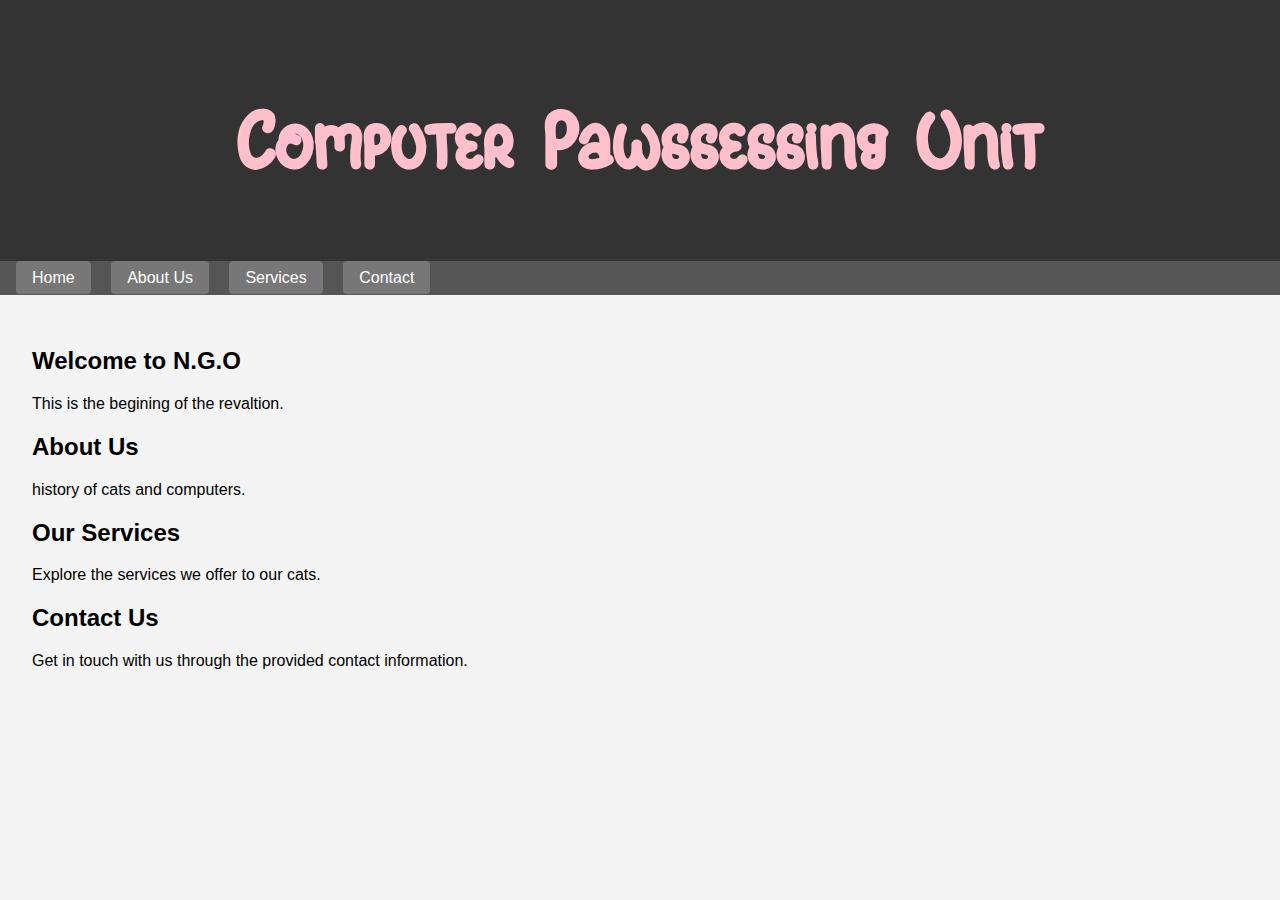
==== index.html @ 7d4e36f9 "first commit" ====
<!DOCTYPE html>
<html lang="en">

<head>
    <meta charset="UTF-8">
    <meta name="viewport" content="width=device-width, initial-scale=1.0">
    <title>C.P.U</title>
    <link rel="stylesheet" href="styles.css">   
</head>
<body>
    <header>
        <h1>Computer Pawssessing Unit</h1>
    </header>

    <nav>
        <a href="#home">Home</a><!-- scott-->
        <a href="about.html">About Us</a><!-- sara -->
        <a href="#services">Services</a><!-- kieran -->
        <a href="#contact">Contact</a><!-- elin -->
    </nav>

    <main>
        <section id="home">
            <h2>Welcome to N.G.O</h2>
            <p>This is the begining of the revaltion.</p>
			<p></p>
        </section>

        <section id="about">
            <h2>About Us</h2>
            <p>history of cats and computers.</p>
        </section>

        <section id="services">
            <h2>Our Services</h2>
            <p>Explore the services we offer to our cats.</p>
        </section>

        <section id="contact">
            <h2>Contact Us</h2>
            <p>Get in touch with us through the provided contact information.</p>
        </section>
    </main>

</body>
</html>
---- styles.css ----
body {
    font-family: 'Arial', sans-serif;
    margin: 0;
    padding: 0;
    background-color: #f4f4f4;
}

header {
    background-color: #333;
    color: #fff;
    text-align: center;
    padding: 1em;
}

nav {
    background-color: #555;
    padding: .5em;}

nav a {
    color: #fff;
    text-decoration: none;
    padding: 0.5em 1em;
    margin: 0 0.5em;
    border-radius: 4px;
    background-color: #777;
}

nav a:hover {
    background-color: #999;
}

main {
    padding: 2em;
}

@font-face{ 
font-family: Meowcat Regular;
src: url(Meowcat-rgmlK.ttf)
}

h1 {
font-family: Meowcat Regular;
color : pink; 
font-size : 100px ;
align-self: center;
}
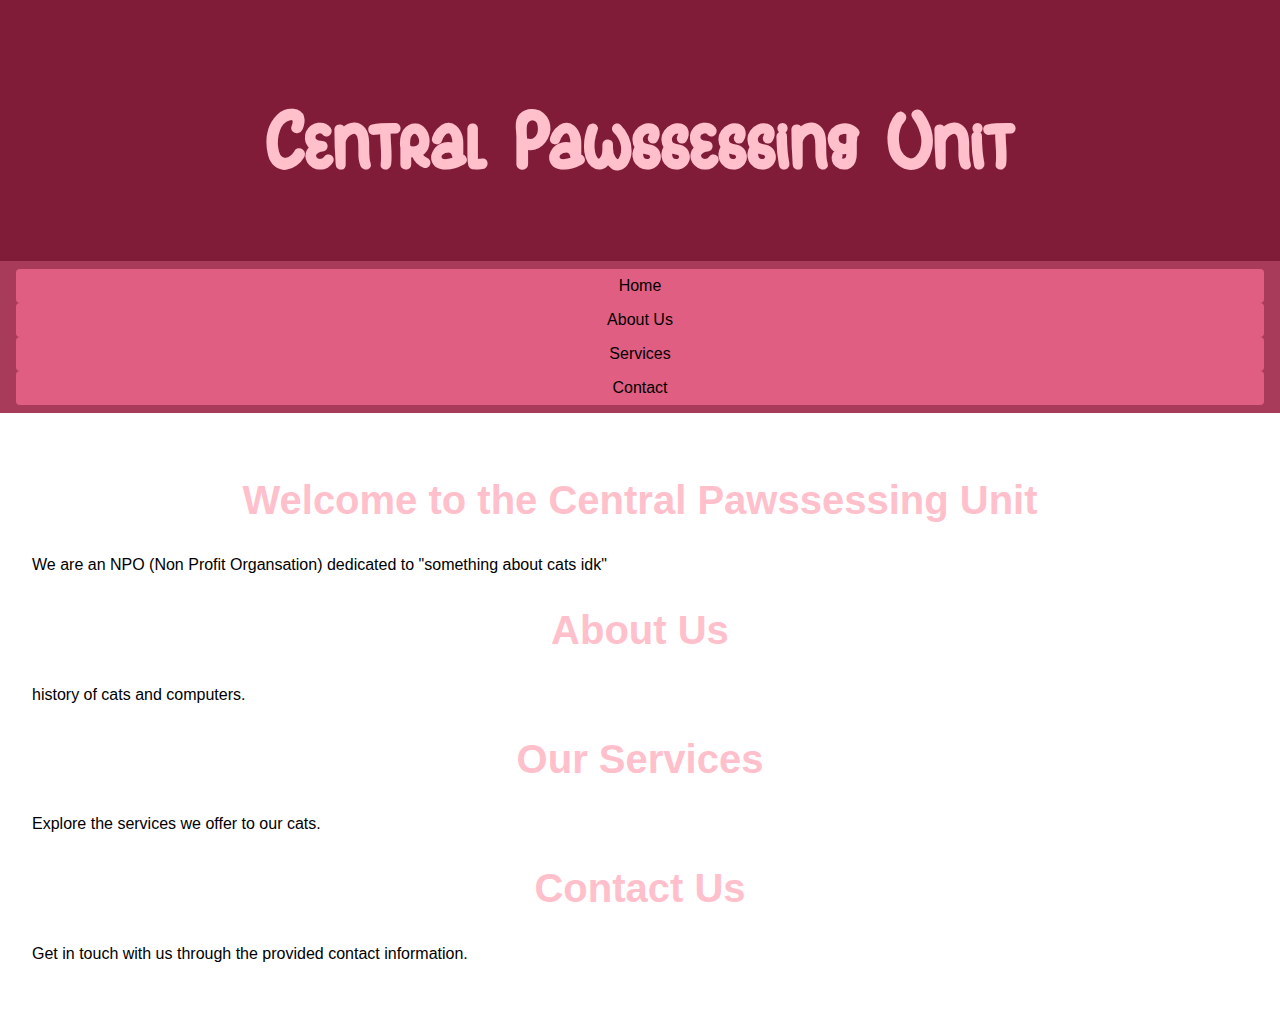
==== commit 8dc9200c: "index changes" ====
--- a/index.html
+++ b/index.html
@@ -5,24 +5,26 @@
     <meta charset="UTF-8">
     <meta name="viewport" content="width=device-width, initial-scale=1.0">
     <title>C.P.U</title>
+    <link rel="icon" type="image/x-icon" href="images/paw-32.ico">
     <link rel="stylesheet" href="styles.css">   
 </head>
 <body>
     <header>
-        <h1>Computer Pawssessing Unit</h1>
+        <h1>Central Pawssessing Unit</h1>
     </header>
 
     <nav>
-        <a href="#home">Home</a><!-- scott-->
+        <a href="index.html">Home</a><!-- scott-->
         <a href="about.html">About Us</a><!-- sara -->
-        <a href="#services">Services</a><!-- kieran -->
-        <a href="#contact">Contact</a><!-- elin -->
+        <a href="services.html">Services</a><!-- kieran -->
+        <a href="contact.html">Contact</a><!-- elin -->
     </nav>
-
+    <div stlye="background-image:url(images/backcat.jpg.jpeg);
+    opacity: 0.5;">
     <main>
-        <section id="home">
-            <h2>Welcome to N.G.O</h2>
-            <p>This is the begining of the revaltion.</p>
+        <section id="Welcome">
+            <h2>Welcome to the Central Pawssessing Unit</h2>
+            <p>We are an NPO (Non Profit Organsation) dedicated to "something about cats idk"</p>
 			<p></p>
         </section>
 
@@ -40,7 +42,8 @@
             <h2>Contact Us</h2>
             <p>Get in touch with us through the provided contact information.</p>
         </section>
+        </p>
     </main>
-
+</div>  
 </body>
 </html>
--- a/styles.css
+++ b/styles.css
@@ -1,28 +1,40 @@
+p{
+    opacity:2;
+}
 body {
     font-family: 'Arial', sans-serif;
     margin: 0;
     padding: 0;
-    background-color: #f4f4f4;
+    opacity:100%
 }
 
 header {
-    background-color: #333;
+    background-color: #801c38;
     color: #fff;
     text-align: center;
     padding: 1em;
 }
 
 nav {
-    background-color: #555;
-    padding: .5em;}
-
+    background-color: #a93b5a;
+    padding: .5em;
+    margin:0 auto;
+    list-style: none;
+}
+nav li{
+    float:left;
+}
 nav a {
-    color: #fff;
+    color: #000000;
     text-decoration: none;
     padding: 0.5em 1em;
     margin: 0 0.5em;
     border-radius: 4px;
-    background-color: #777;
+    background-color: #e15e83; 
+    display:block;
+    text-align: center;
+    width: auto;
+
 }
 
 nav a:hover {
@@ -43,4 +55,11 @@
 color : pink; 
 font-size : 100px ;
 align-self: center;
-}+opacity:1;
+}
+h2 {
+    font-family:'Segoe UI', Tahoma, Geneva, Verdana, sans-serif;
+    color: pink;
+    font-size : 40px;
+    text-align: center;
+}
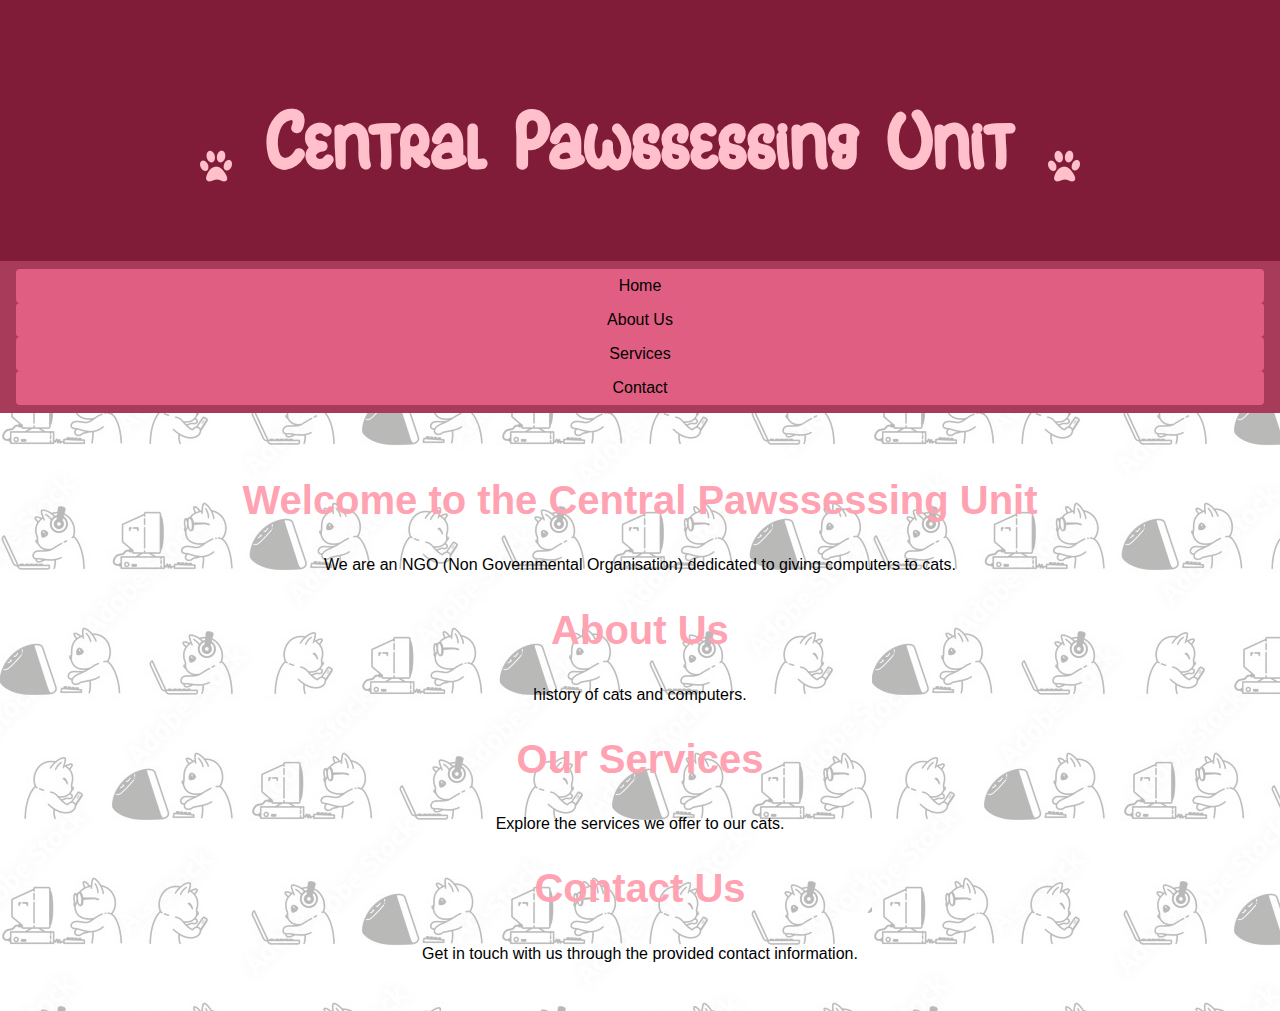
==== commit d1dc7b36: "fixed background & images" ====
--- a/index.html
+++ b/index.html
@@ -11,6 +11,9 @@
 <body>
     <header>
         <h1>Central Pawssessing Unit</h1>
+        <img src="images/paw-32.ico" alt="" class="paw1">
+        <img src="images/paw-32.ico" alt="" class="paw2">
+
     </header>
 
     <nav>
@@ -19,12 +22,11 @@
         <a href="services.html">Services</a><!-- kieran -->
         <a href="contact.html">Contact</a><!-- elin -->
     </nav>
-    <div stlye="background-image:url(images/backcat.jpg.jpeg);
-    opacity: 0.5;">
+    <div style="background-image:url(images/backcat.jpg.jpeg); background-color: white;">
     <main>
         <section id="Welcome">
             <h2>Welcome to the Central Pawssessing Unit</h2>
-            <p>We are an NPO (Non Profit Organsation) dedicated to "something about cats idk"</p>
+            <p>We are an NGO (Non Governmental Organisation) dedicated to giving computers to cats.</p>
 			<p></p>
         </section>
 
--- a/styles.css
+++ b/styles.css
@@ -1,6 +1,3 @@
-p{
-    opacity:2;
-}
 body {
     font-family: 'Arial', sans-serif;
     margin: 0;
@@ -43,6 +40,8 @@
 
 main {
     padding: 2em;
+    font-family:'Segoe UI', Tahoma, Geneva, Verdana, sans-serif;
+    text-align: center;
 }
 
 @font-face{ 
@@ -56,10 +55,28 @@
 font-size : 100px ;
 align-self: center;
 opacity:1;
+font-weight: bold;
 }
 h2 {
     font-family:'Segoe UI', Tahoma, Geneva, Verdana, sans-serif;
-    color: pink;
+    color: rgb(255, 162, 178);
     font-size : 40px;
     text-align: center;
 }
+.paw1{
+    position:absolute;
+    top: 150px;
+    left:200px;
+    width: 32px;
+    height: 32px;
+}
+.paw2{
+    position:absolute;
+    top: 150px;
+    right:200px;
+    width: 32px;
+    height: 32px;
+}
+main{
+    font-weight:400;
+}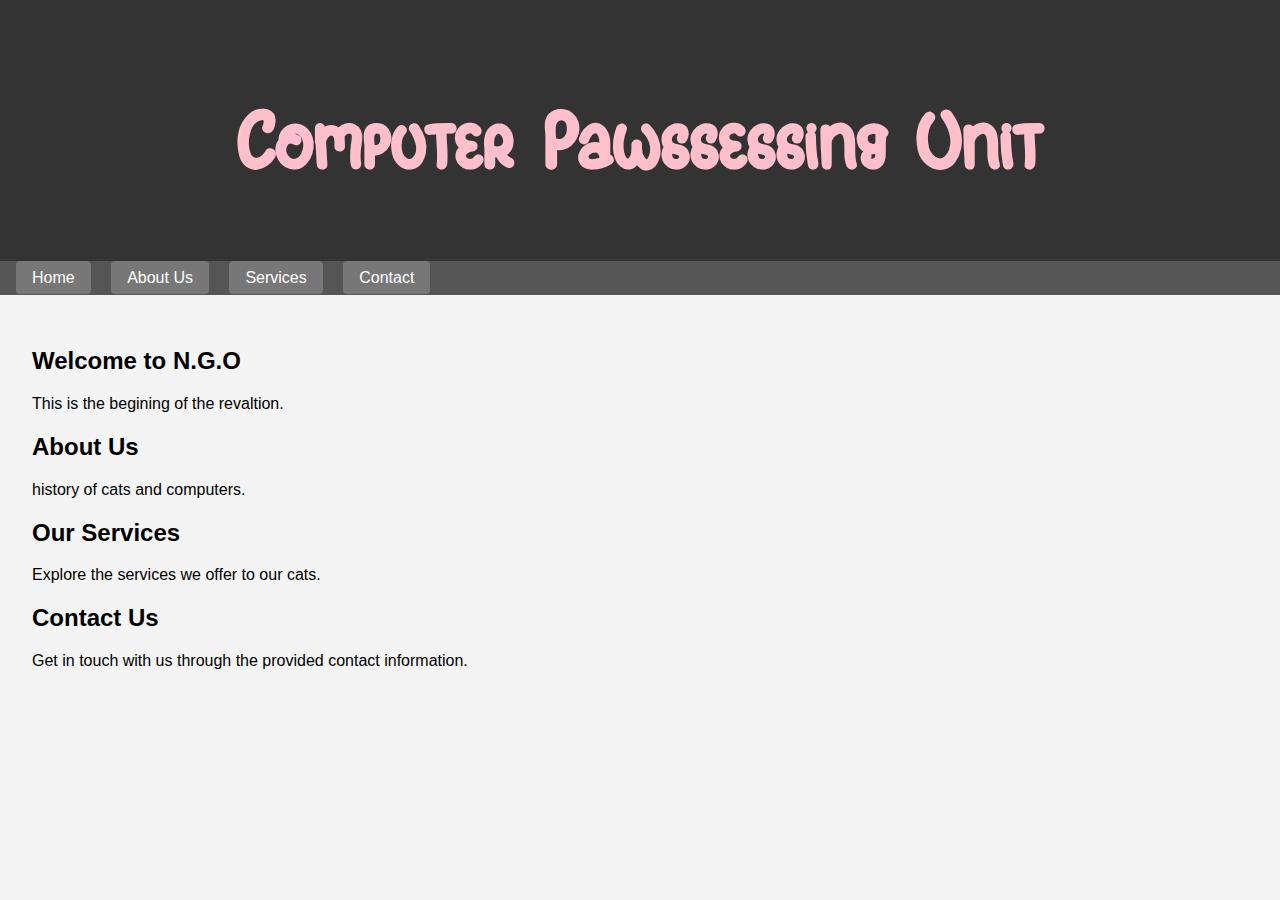
==== commit 7fd7b659: "dio" ====
--- a/index.html
+++ b/index.html
@@ -10,10 +10,7 @@
 </head>
 <body>
     <header>
-        <h1>Central Pawssessing Unit</h1>
-        <img src="images/paw-32.ico" alt="" class="paw1">
-        <img src="images/paw-32.ico" alt="" class="paw2">
-
+        <h1>Computer Pawssessing Unit</h1>
     </header>
 
     <nav>
@@ -22,11 +19,11 @@
         <a href="services.html">Services</a><!-- kieran -->
         <a href="contact.html">Contact</a><!-- elin -->
     </nav>
-    <div style="background-image:url(images/backcat.jpg.jpeg); background-color: white;">
+
     <main>
-        <section id="Welcome">
-            <h2>Welcome to the Central Pawssessing Unit</h2>
-            <p>We are an NGO (Non Governmental Organisation) dedicated to giving computers to cats.</p>
+        <section id="home">
+            <h2>Welcome to N.G.O</h2>
+            <p>This is the begining of the revaltion.</p>
 			<p></p>
         </section>
 
@@ -44,8 +41,7 @@
             <h2>Contact Us</h2>
             <p>Get in touch with us through the provided contact information.</p>
         </section>
-        </p>
     </main>
-</div>  
+
 </body>
 </html>
--- a/styles.css
+++ b/styles.css
@@ -2,36 +2,27 @@
     font-family: 'Arial', sans-serif;
     margin: 0;
     padding: 0;
-    opacity:100%
+    background-color: #f4f4f4;
 }
 
 header {
-    background-color: #801c38;
+    background-color: #333;
     color: #fff;
     text-align: center;
     padding: 1em;
 }
 
 nav {
-    background-color: #a93b5a;
-    padding: .5em;
-    margin:0 auto;
-    list-style: none;
-}
-nav li{
-    float:left;
-}
+    background-color: #555;
+    padding: .5em;}
+
 nav a {
-    color: #000000;
+    color: #fff;
     text-decoration: none;
     padding: 0.5em 1em;
     margin: 0 0.5em;
     border-radius: 4px;
-    background-color: #e15e83; 
-    display:block;
-    text-align: center;
-    width: auto;
-
+    background-color: #777;
 }
 
 nav a:hover {
@@ -40,8 +31,6 @@
 
 main {
     padding: 2em;
-    font-family:'Segoe UI', Tahoma, Geneva, Verdana, sans-serif;
-    text-align: center;
 }
 
 @font-face{ 
@@ -54,29 +43,7 @@
 color : pink; 
 font-size : 100px ;
 align-self: center;
-opacity:1;
-font-weight: bold;
 }
-h2 {
-    font-family:'Segoe UI', Tahoma, Geneva, Verdana, sans-serif;
-    color: rgb(255, 162, 178);
-    font-size : 40px;
-    text-align: center;
-}
-.paw1{
-    position:absolute;
-    top: 150px;
-    left:200px;
-    width: 32px;
-    height: 32px;
-}
-.paw2{
-    position:absolute;
-    top: 150px;
-    right:200px;
-    width: 32px;
-    height: 32px;
-}
-main{
-    font-weight:400;
+
+div {
 }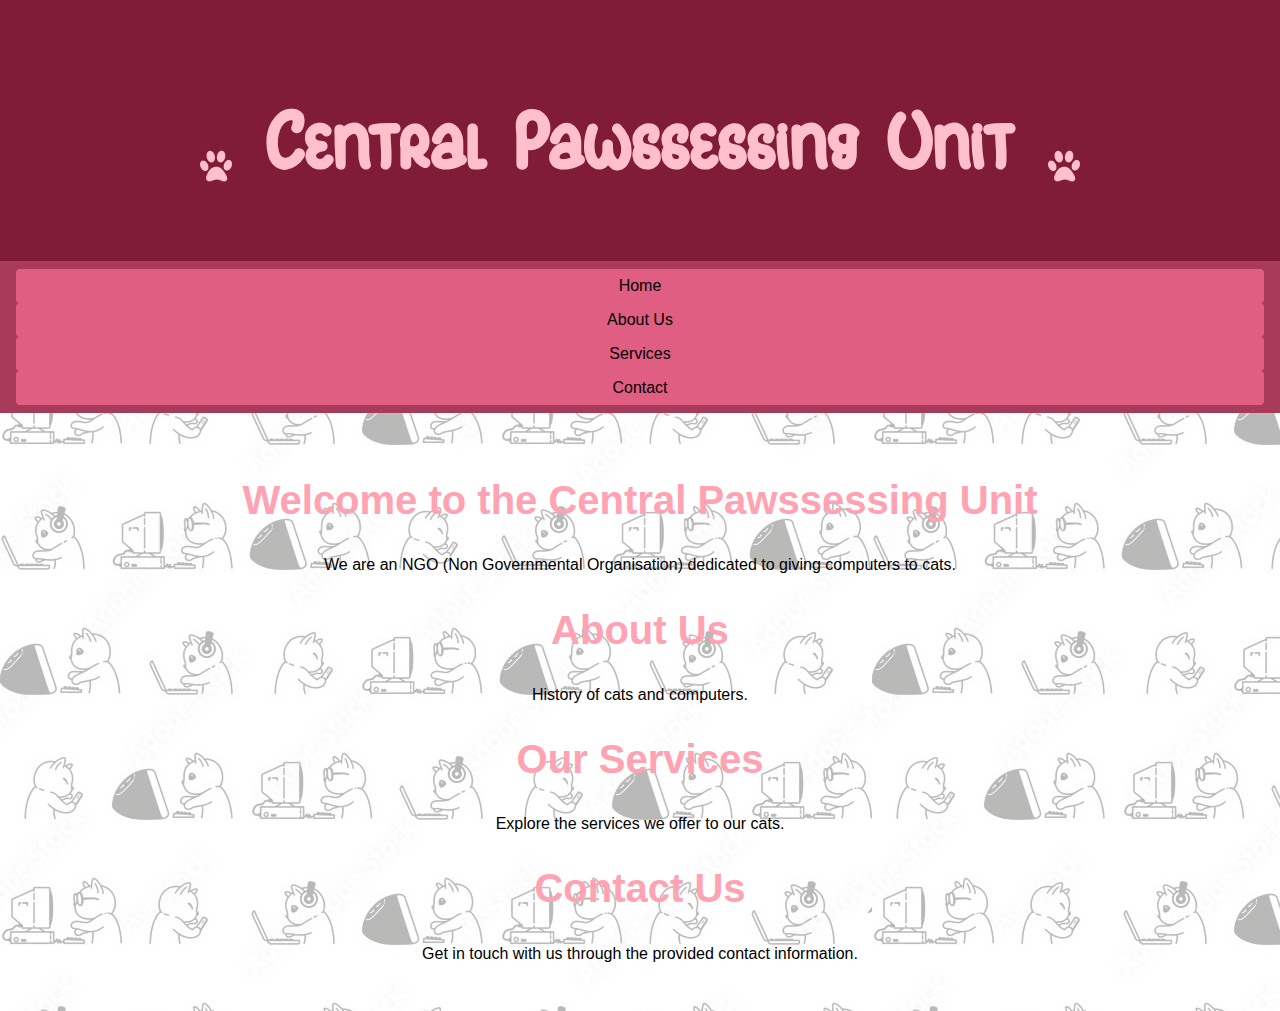
==== commit d291d87c: "contact page" ====
--- a/index.html
+++ b/index.html
@@ -10,7 +10,10 @@
 </head>
 <body>
     <header>
-        <h1>Computer Pawssessing Unit</h1>
+        <h1>Central Pawssessing Unit</h1>
+        <img src="images/paw-32.ico" alt="" class="paw1">
+        <img src="images/paw-32.ico" alt="" class="paw2">
+
     </header>
 
     <nav>
@@ -19,17 +22,17 @@
         <a href="services.html">Services</a><!-- kieran -->
         <a href="contact.html">Contact</a><!-- elin -->
     </nav>
-
+    <div style="background-image:url(images/backcat.jpg.jpeg); background-color: white;">
     <main>
-        <section id="home">
-            <h2>Welcome to N.G.O</h2>
-            <p>This is the begining of the revaltion.</p>
+        <section id="Welcome">
+            <h2>Welcome to the Central Pawssessing Unit</h2>
+            <p>We are an NGO (Non Governmental Organisation) dedicated to giving computers to cats.</p>
 			<p></p>
         </section>
 
         <section id="about">
             <h2>About Us</h2>
-            <p>history of cats and computers.</p>
+            <p>History of cats and computers.</p>
         </section>
 
         <section id="services">
@@ -41,7 +44,8 @@
             <h2>Contact Us</h2>
             <p>Get in touch with us through the provided contact information.</p>
         </section>
+        </p>
     </main>
-
+</div>  
 </body>
 </html>
--- a/styles.css
+++ b/styles.css
@@ -2,27 +2,36 @@
     font-family: 'Arial', sans-serif;
     margin: 0;
     padding: 0;
-    background-color: #f4f4f4;
+    opacity:100%
 }
 
 header {
-    background-color: #333;
+    background-color: #801c38;
     color: #fff;
     text-align: center;
     padding: 1em;
 }
 
 nav {
-    background-color: #555;
-    padding: .5em;}
-
+    background-color: #a93b5a;
+    padding: .5em;
+    margin:0 auto;
+    list-style: none;
+}
+nav li{
+    float:left;
+}
 nav a {
-    color: #fff;
+    color: #000000;
     text-decoration: none;
     padding: 0.5em 1em;
     margin: 0 0.5em;
     border-radius: 4px;
-    background-color: #777;
+    background-color: #e15e83; 
+    display:block;
+    text-align: center;
+    width: auto;
+
 }
 
 nav a:hover {
@@ -31,6 +40,8 @@
 
 main {
     padding: 2em;
+    font-family:'Segoe UI', Tahoma, Geneva, Verdana, sans-serif;
+    text-align: center;
 }
 
 @font-face{ 
@@ -43,7 +54,91 @@
 color : pink; 
 font-size : 100px ;
 align-self: center;
+opacity:1;
+font-weight: bold;
+}
+h2 {
+    font-family:'Segoe UI', Tahoma, Geneva, Verdana, sans-serif;
+    color: rgb(255, 162, 178);
+    font-size : 40px;
+    text-align: center;
+}
+.paw1{
+    position:absolute;
+    top: 150px;
+    left:200px;
+    width: 32px;
+    height: 32px;
+}
+.paw2{
+    position:absolute;
+    top: 150px;
+    right:200px;
+    width: 32px;
+    height: 32px;
+}
+main{
+    font-weight:400;
 }
 
-div {
+.opening_hours * {
+    background-color: #e15e83;
+    text-align: left;
+    line-height: 120%;
+    width: 25%;
+    padding-bottom: 1%;
+    padding-left: 1%;
+
+}
+
+.info * {
+    background-color: #a93b5a;
+    text-align: center;
+    line-height: 80%;
+    
+}
+
+ul {
+    display: block;
+    list-style-type: disc;
+    margin-block-start: 1em;
+    margin-block-end: 1;
+    margin-inline-start: 0px;
+    margin-inline-end: 0px;
+    padding-inline-start: 40px;
+}
+
+.site-footer {
+    background-color: #a93b5a;
+    text-align: center;
+}
+
+input[type=text], select, textarea {
+    width: 100%;
+    padding: 12px;
+    border: 1px solid #e15e83;
+    border-radius: 4px;
+    box-sizing: border-box;
+    margin-top: 6px;   
+    margin-bottom: 16px;
+    resize: vertical;
+}
+
+input[type=Send] {
+    background-color: #a93b5a;
+    color: #fff;
+    padding: 12px 20px;
+    border: none;
+    border-radius: 4px;
+    cursor: pointer;
+}
+
+input[type=Send]:hover {
+    background-color: #e15e83;
+}
+
+.containter {
+    border-radius: 5px;
+    background-color: #e15e83;
+    padding: 20px;
 }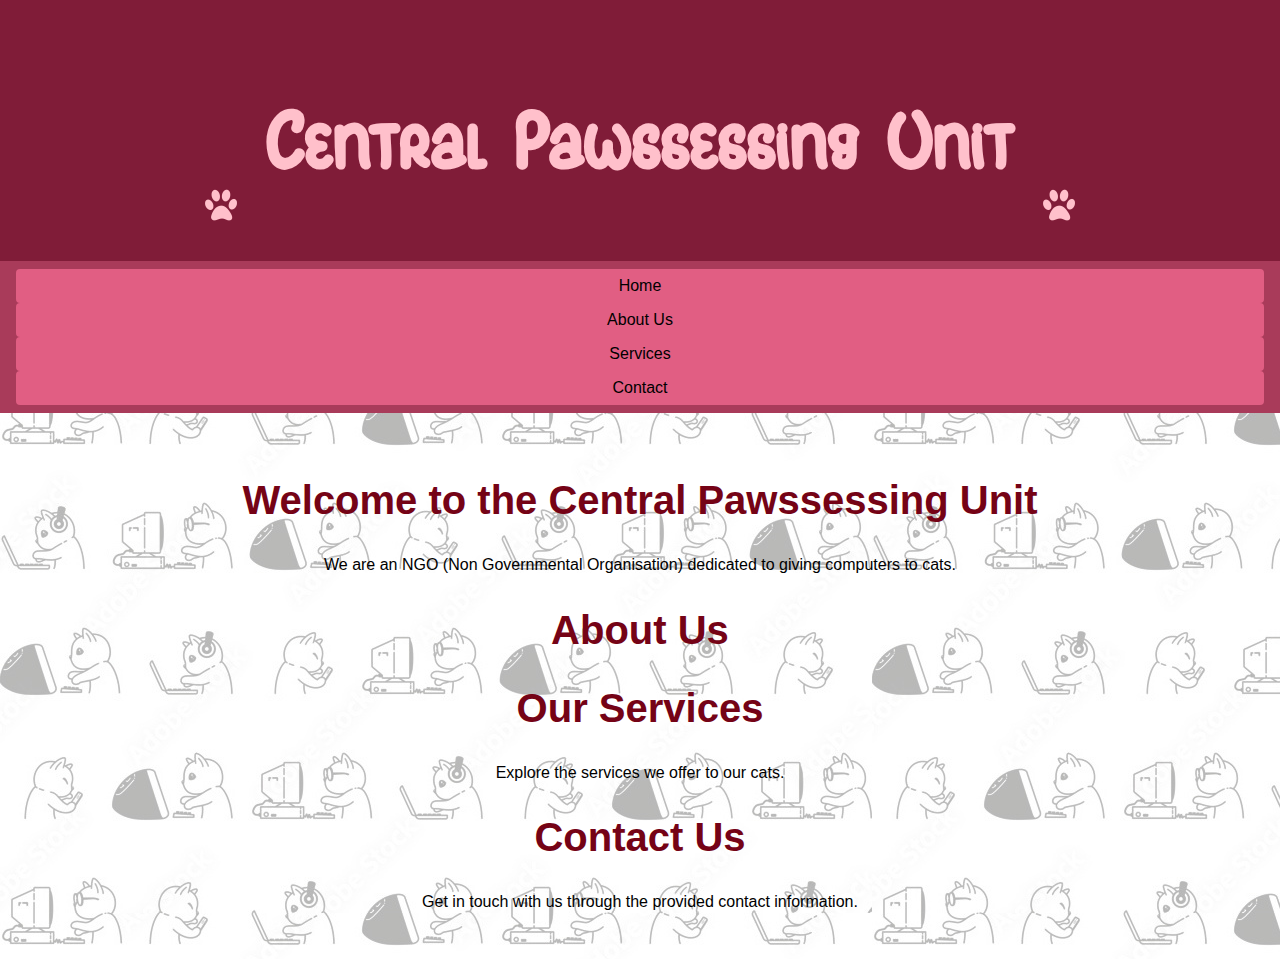
==== commit faa03545: "yeah" ====
--- a/index.html
+++ b/index.html
@@ -32,7 +32,7 @@
 
         <section id="about">
             <h2>About Us</h2>
-            <p>History of cats and computers.</p>
+            <p></p>
         </section>
 
         <section id="services">
--- a/styles.css
+++ b/styles.css
@@ -35,7 +35,7 @@
 }
 
 nav a:hover {
-    background-color: #999;
+    background-color: rgb(239, 102, 148);
 }
 
 main {
@@ -59,35 +59,19 @@
 }
 h2 {
     font-family:'Segoe UI', Tahoma, Geneva, Verdana, sans-serif;
-    color: rgb(255, 162, 178);
+    color: rgb(117, 3, 22);
     font-size : 40px;
     text-align: center;
 }
-.paw1{
-    position:absolute;
-    top: 150px;
-    left:200px;
-    width: 32px;
-    height: 32px;
-}
-.paw2{
-    position:absolute;
-    top: 150px;
-    right:200px;
-    width: 32px;
-    height: 32px;
-}
-main{
-    font-weight:400;
-}
+
 
 .opening_hours * {
     background-color: #e15e83;
     text-align: left;
-    line-height: 120%;
-    width: 25%;
+    line-height: 90%;
+    width: 200px;
     padding-bottom: 1%;
-    padding-left: 1%;
+    padding-left: 5%;
 
 }
 
@@ -114,18 +98,20 @@
 }
 
 input[type=text], select, textarea {
-    width: 100%;
+    width: 70%;
     padding: 12px;
-    border: 1px solid #e15e83;
+    border: 2px solid #e15e83;
     border-radius: 4px;
     box-sizing: border-box;
     margin-top: 6px;   
     margin-bottom: 16px;
+    margin-left: 50px;
+    margin-right: 10px;
     resize: vertical;
 }
 
 input[type=Send] {
-    background-color: #a93b5a;
+    background-color: #e15e83;
     color: #fff;
     padding: 12px 20px;
     border: none;
@@ -134,11 +120,69 @@
 }
 
 input[type=Send]:hover {
-    background-color: #e15e83;
+    background-color: #a93b5a;
 }
 
-.containter {
+.form {
     border-radius: 5px;
-    background-color: #e15e83;
+    border-color: #e15e83;
+    margin-left: 20%;
     padding: 20px;
+}
+.paw1{
+    position:absolute;
+    left:16%;
+    top:21%;
+    height: 32px;
+    width: 32px;
+}
+.paw2{
+    position:absolute;
+    right:16%;
+    top:21%;
+    height: 32px;
+    width: 32px;
+}
+.paw3{
+    position:absolute;
+    left:37%;
+    top:21%;
+    height: 32px;
+    width: 32px;
+}
+.paw4{
+    position:absolute;
+    right:37%;
+    top:21%;
+    height: 32px;
+    width: 32px;
+}
+.paw5{
+    position:absolute;
+    left:33%;
+    top:21%;
+    height: 32px;
+    width: 32px;
+
+}
+.paw6{
+    position:absolute;
+    right:33%;
+    top:21%;
+    height: 32px;
+    width: 32px;
+}
+.paw7{
+    position:absolute;
+    left:35%;
+    top:21%;
+    height: 32px;
+    width: 32px;
+}
+.paw8{
+    position:absolute;
+    right:35%;
+    top:21%;
+    height: 32px;
+    width: 32px;
 }